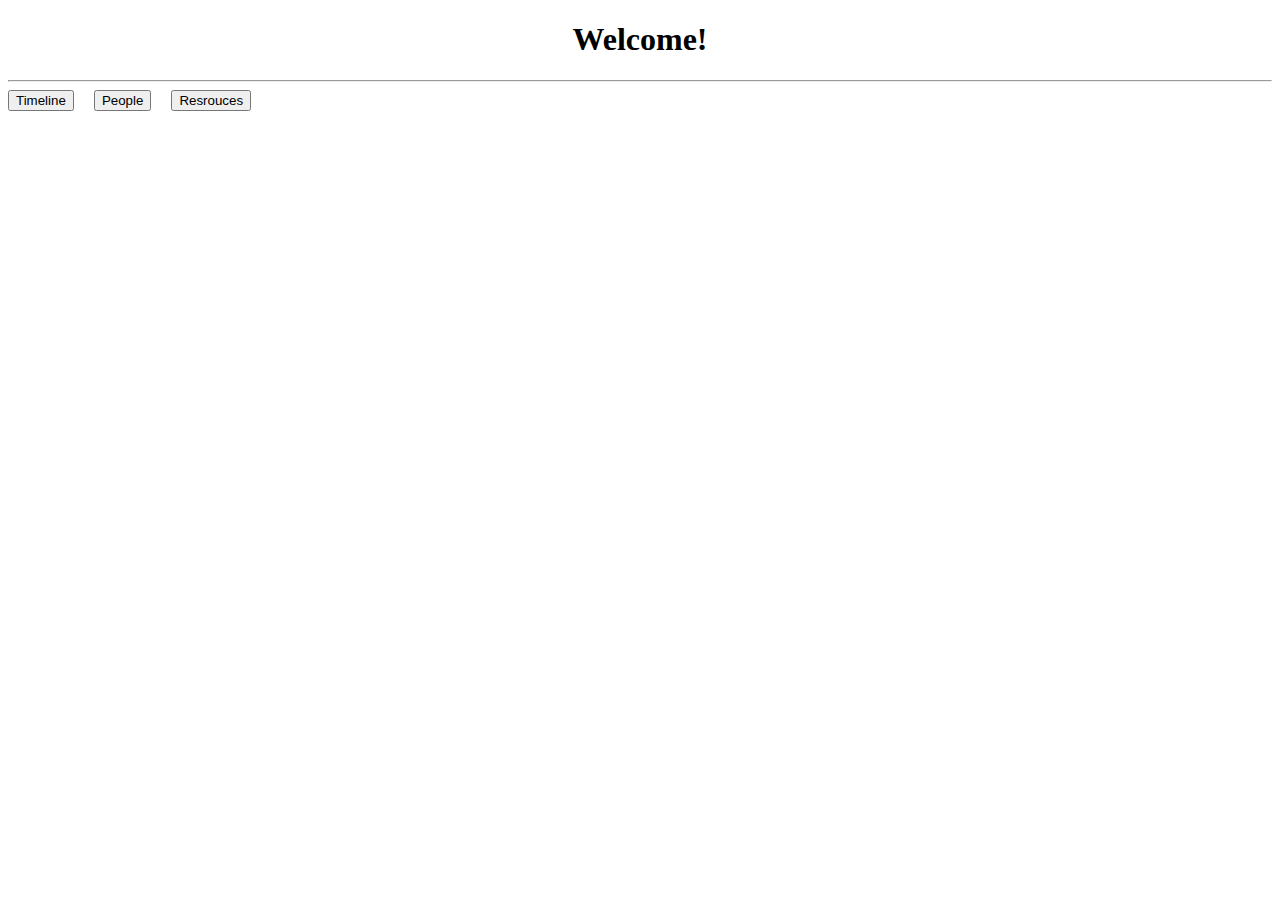
==== home.html @ d00704e8 "Template for Website" ====
<!DOCTYPE html> 
<head><title>HCT</title></head>

<form>
<body> 
	<center>
	<div>
	<h1>
	Welcome!
	</h1> 
	</center>
	</div>
	
	<div>
	<hr>
	</div>
	
	<div>
	<input type="button" onclick="location.href='timeline.html';" value="Timeline" /> &nbsp;&nbsp;&nbsp; <input type="button" onclick="location.href='people.html';" value="People" /> &nbsp;&nbsp;&nbsp;  <input type="button" onclick="location.href='resource.html';" value="Resrouces" />
	</div>

</form>
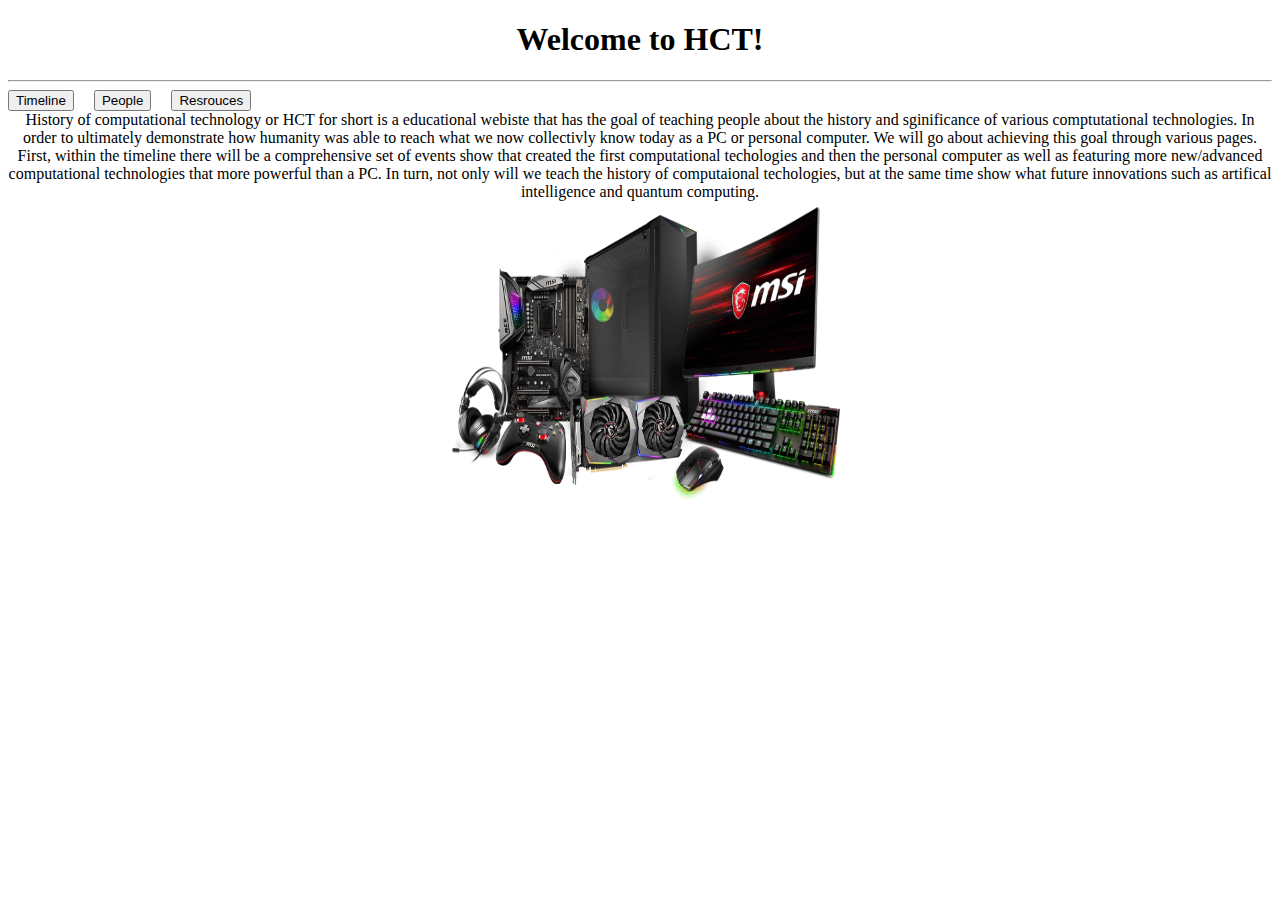
==== commit 0e0a8591: "Update version of home.html" ====
--- a/home.html
+++ b/home.html
@@ -6,7 +6,7 @@
 	<center>
 	<div>
 	<h1>
-	Welcome!
+	Welcome to HCT!
 	</h1> 
 	</center>
 	</div>
@@ -18,5 +18,20 @@
 	<div>
 	<input type="button" onclick="location.href='timeline.html';" value="Timeline" /> &nbsp;&nbsp;&nbsp; <input type="button" onclick="location.href='people.html';" value="People" /> &nbsp;&nbsp;&nbsp;  <input type="button" onclick="location.href='resource.html';" value="Resrouces" />
 	</div>
-
+	
+	<div>
+	<center>
+	History of computational technology or HCT for short is a educational webiste that has the goal of teaching people about the history and sginificance of various comptutational technologies.
+	In order to ultimately demonstrate how humanity was able to reach what we now collectivly know today as a PC or personal computer.
+	We will go about achieving this goal through various pages. First, within the timeline there will be a comprehensive set of events show that created the first computational techologies and then the personal computer as well as featuring more new/advanced computational technologies that more powerful than a PC.
+	In turn, not only will we teach the history of computaional techologies, but at the same time show what future innovations such as artifical intelligence and quantum computing.  
+	</center>
+	</div>
+	
+	<div>
+	<center>
+	<img src = "home_page_pc.png" width = 400  height = 300 hspace = 0>
+	</center>
+	</div>
+</body>
 </form>